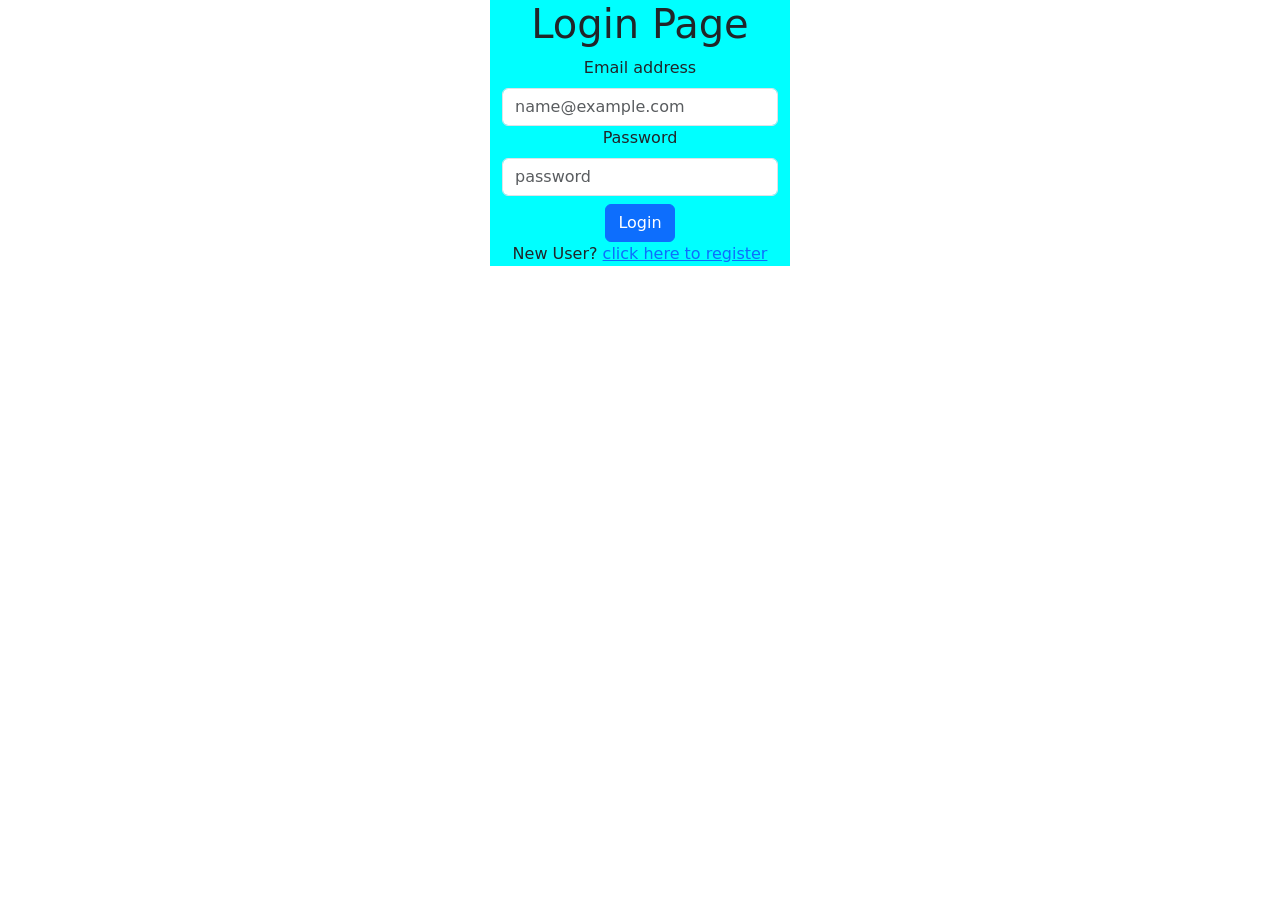
==== Frontend/login.html @ bd4eb175 "Add Frontend files" ====
<!DOCTYPE html>
<html lang="en">

<head>
    <meta charset="UTF-8">
    <meta name="viewport" content="width=device-width, initial-scale=1.0">
    <title>Login</title>
</head>

<body>
    <div class="login-container container-fluid text-center">
        <h1>Login Page</h1>
        
        <link rel="stylesheet" href="https://cdn.jsdelivr.net/npm/bootstrap@5.3.8/dist/css/bootstrap.min.css"
            rel="stylesheet" integrity="sha384-sRIl4kxILFvY47J16cr9ZwB07vP4J8+LH7qKQnuqkuIAvNWLzeN8tE5YBujZqJLB"
            crossorigin="anonymous">
            <link rel="stylesheet" href="style.css">
        <form>
            <label class="form-label">Email address</label>
            <input type="email" class="form-control" id="email" placeholder="name@example.com">
            <label  class="form-label">Password</label>
            <input type="password" class="form-control" id="password" placeholder="password">
            
    
    <button id="lgn-btn" class="btn btn-primary mt-2">Login</button>
    <p>New User? <a href="register.html">click here to register</a></p>

    </form>
    </div>


</body>

</html>
---- Frontend/style.css ----
div{
    text-align: center;
    background-color: aqua;
}
.login-container,.register-container{
    width: 300px;
}
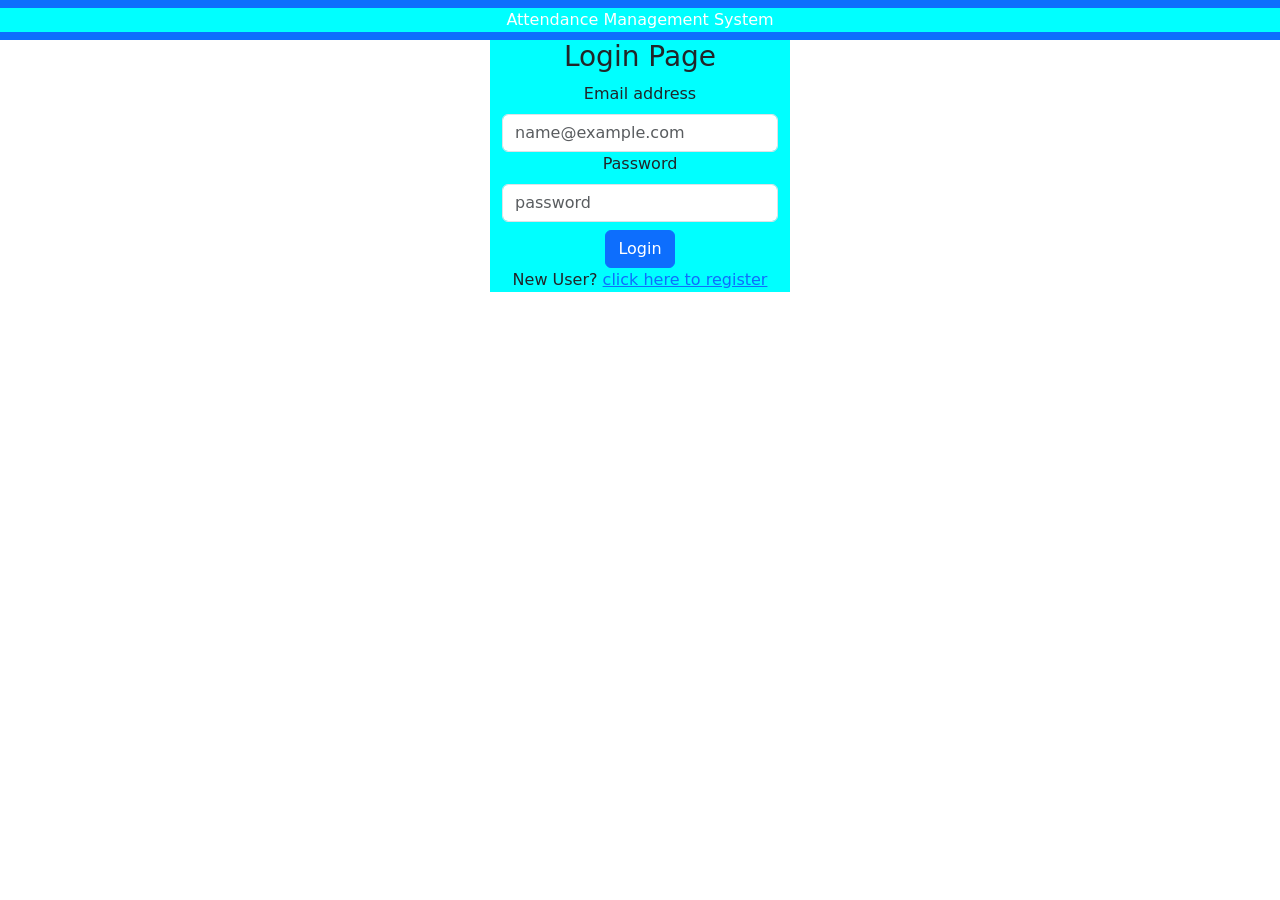
==== commit 2435dfbe: "index page added" ====
--- a/Frontend/login.html
+++ b/Frontend/login.html
@@ -5,16 +5,26 @@
     <meta charset="UTF-8">
     <meta name="viewport" content="width=device-width, initial-scale=1.0">
     <title>Login</title>
-</head>
-
-<body>
-    <div class="login-container container-fluid text-center">
-        <h1>Login Page</h1>
-        
-        <link rel="stylesheet" href="https://cdn.jsdelivr.net/npm/bootstrap@5.3.8/dist/css/bootstrap.min.css"
+    <link rel="stylesheet" href="https://cdn.jsdelivr.net/npm/bootstrap@5.3.8/dist/css/bootstrap.min.css"
             rel="stylesheet" integrity="sha384-sRIl4kxILFvY47J16cr9ZwB07vP4J8+LH7qKQnuqkuIAvNWLzeN8tE5YBujZqJLB"
             crossorigin="anonymous">
             <link rel="stylesheet" href="style.css">
+</head>
+
+            
+<body>
+     <nav class="navbar bg-primary">
+        <div class="container-fluid d-flex justify-content-center">
+            <span class="text-white">Attendance Management System</span>
+            
+        </div>
+
+    </nav>
+    <div class="login-container container-fluid text-center">
+        <h3>Login Page</h3>
+        
+      
+            
         <form>
             <label class="form-label">Email address</label>
             <input type="email" class="form-control" id="email" placeholder="name@example.com">
